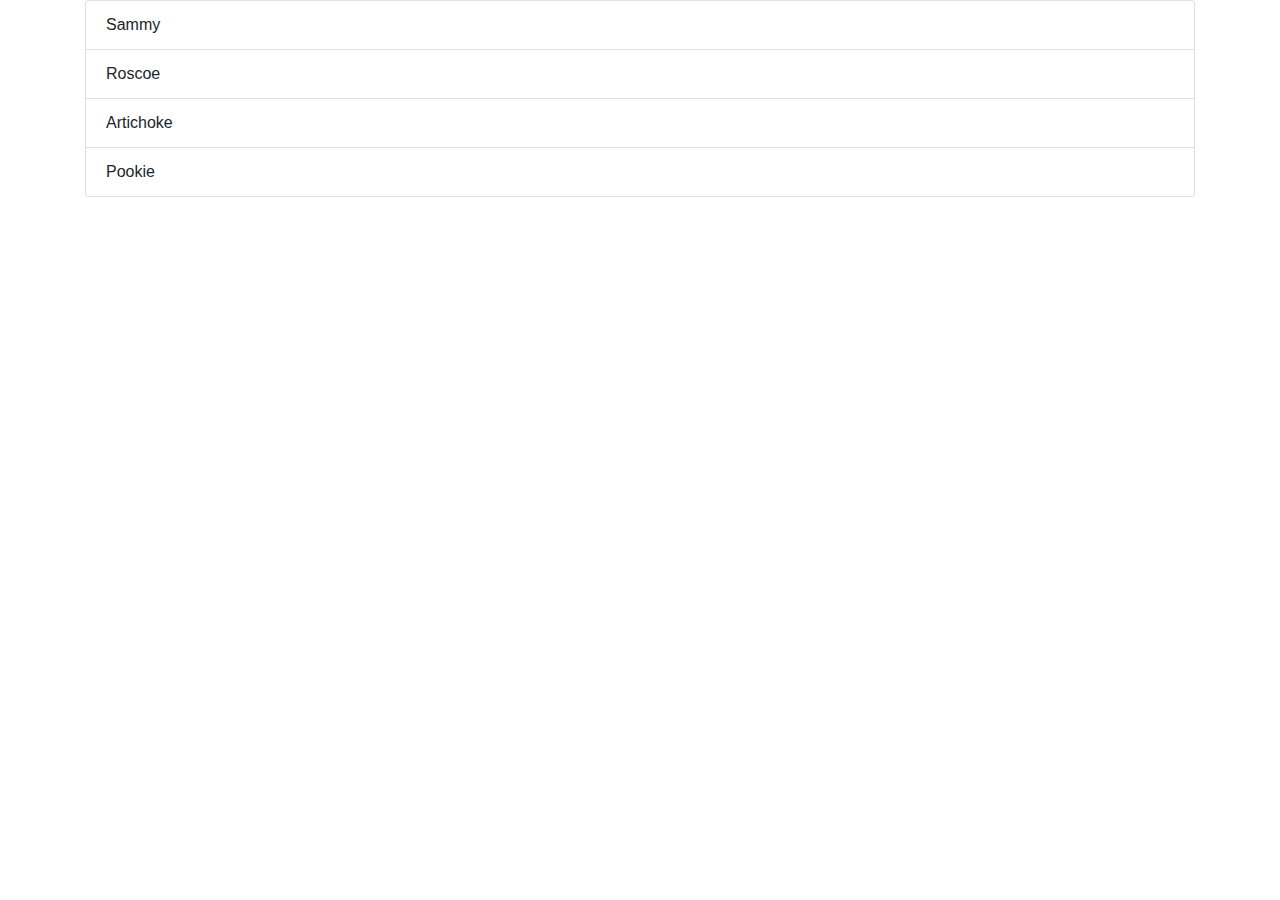
==== aswa-workshop/index.html @ c3b3c120 "add index html and local js file" ====
<!-- Sarthak Gupta -->
<!-- Thanks to Brain C. and Cecil P. of MSFT Azure for teaching how to program this in the HackTX Azure Static Web App Development Workshop -->
<!-- Date: 10/24/2020 -->
<!doctype html>
<html lang="en">
  <head>
      <!-- Setting title to ASWA dogs here -->
    <title>ASWA dogs</title>
    <!-- Required meta tags -->
    <meta charset="utf-8">
    <meta name="viewport" content="width=device-width, initial-scale=1, shrink-to-fit=no">

    <!-- Bootstrap CSS -->
    <link rel="stylesheet" href="https://stackpath.bootstrapcdn.com/bootstrap/4.3.1/css/bootstrap.min.css" integrity="sha384-ggOyR0iXCbMQv3Xipma34MD+dH/1fQ784/j6cY/iJTQUOhcWr7x9JvoRxT2MZw1T" crossorigin="anonymous">
  </head>
  <body>  
    <article class="container">
        <!-- adding Bootstrap container and a list group below && setting id of list to dogs-list -->
        <ul class="list-group" id="dogs-list">
        </ul>
    </article>

    <!-- Optional JavaScript -->
    <!-- jQuery first, then Popper.js, then Bootstrap JS -->
    <script src="https://code.jquery.com/jquery-3.3.1.slim.min.js" integrity="sha384-q8i/X+965DzO0rT7abK41JStQIAqVgRVzpbzo5smXKp4YfRvH+8abtTE1Pi6jizo" crossorigin="anonymous"></script>
    <script src="https://cdnjs.cloudflare.com/ajax/libs/popper.js/1.14.7/umd/popper.min.js" integrity="sha384-UO2eT0CpHqdSJQ6hJty5KVphtPhzWj9WO1clHTMGa3JDZwrnQq4sF86dIHNDz0W1" crossorigin="anonymous"></script>
    <script src="https://stackpath.bootstrapcdn.com/bootstrap/4.3.1/js/bootstrap.min.js" integrity="sha384-JjSmVgyd0p3pXB1rRibZUAYoIIy6OrQ6VrjIEaFf/nJGzIxFDsf4x0xIM+B07jRM" crossorigin="anonymous"></script>
    
    <script src = "local-index.js"></script>  
</body>  
</html>
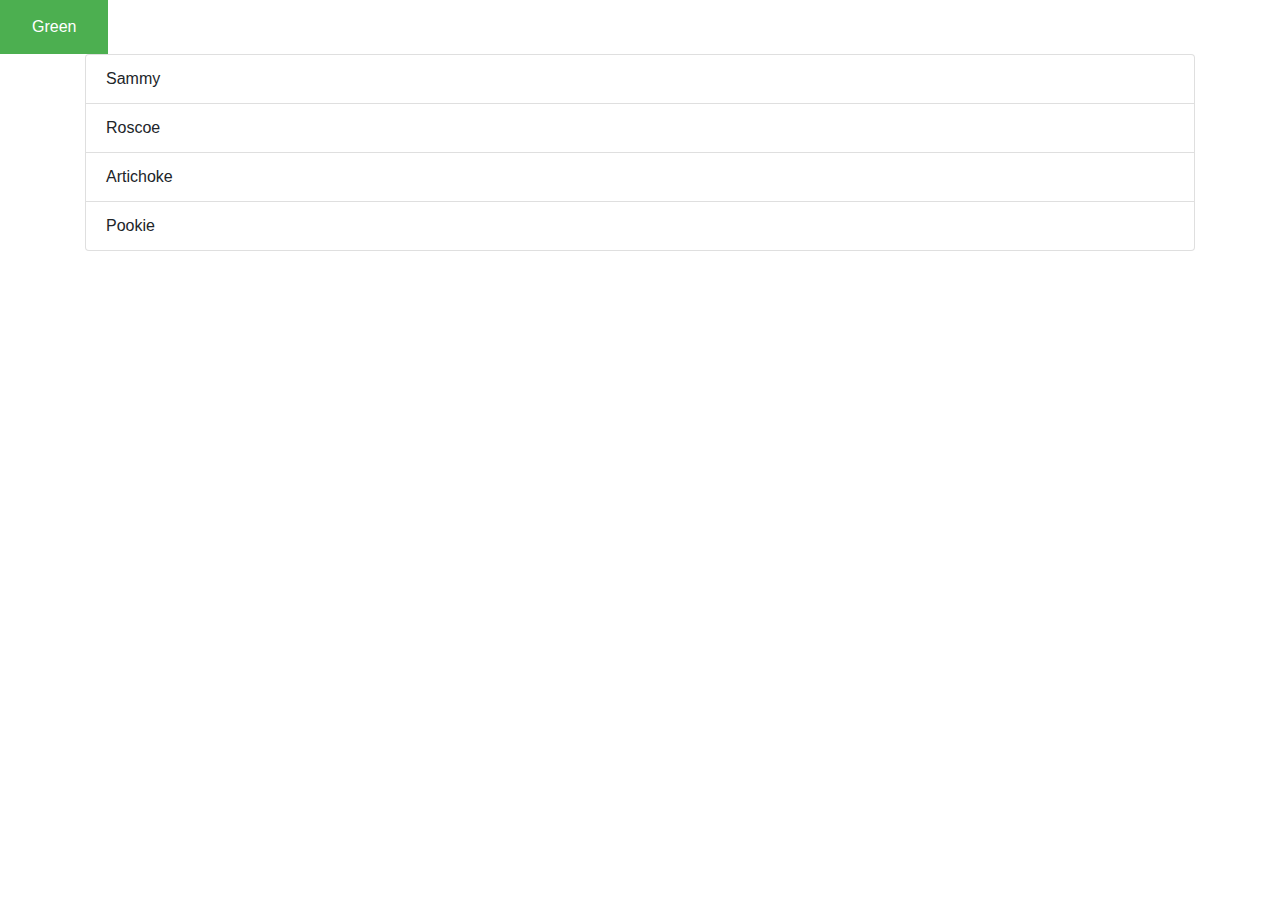
==== commit 82e02cca: "trying out a green button" ====
--- a/aswa-workshop/index.html
+++ b/aswa-workshop/index.html
@@ -12,8 +12,26 @@
 
     <!-- Bootstrap CSS -->
     <link rel="stylesheet" href="https://stackpath.bootstrapcdn.com/bootstrap/4.3.1/css/bootstrap.min.css" integrity="sha384-ggOyR0iXCbMQv3Xipma34MD+dH/1fQ784/j6cY/iJTQUOhcWr7x9JvoRxT2MZw1T" crossorigin="anonymous">
+
+    <!-- updating button qualities -->
+    <style>
+    
+    .button
+    {
+        border: none;
+        color: white;
+        padding: 15px 32px;
+    }
+
+    .button1 {background-color: #4CAF50;} /* Green */
+    </style>
   </head>
   <body>  
+
+    <button class ="button button1">Green</button>
+
+    
+
     <article class="container">
         <!-- adding Bootstrap container and a list group below && setting id of list to dogs-list -->
         <ul class="list-group" id="dogs-list">
